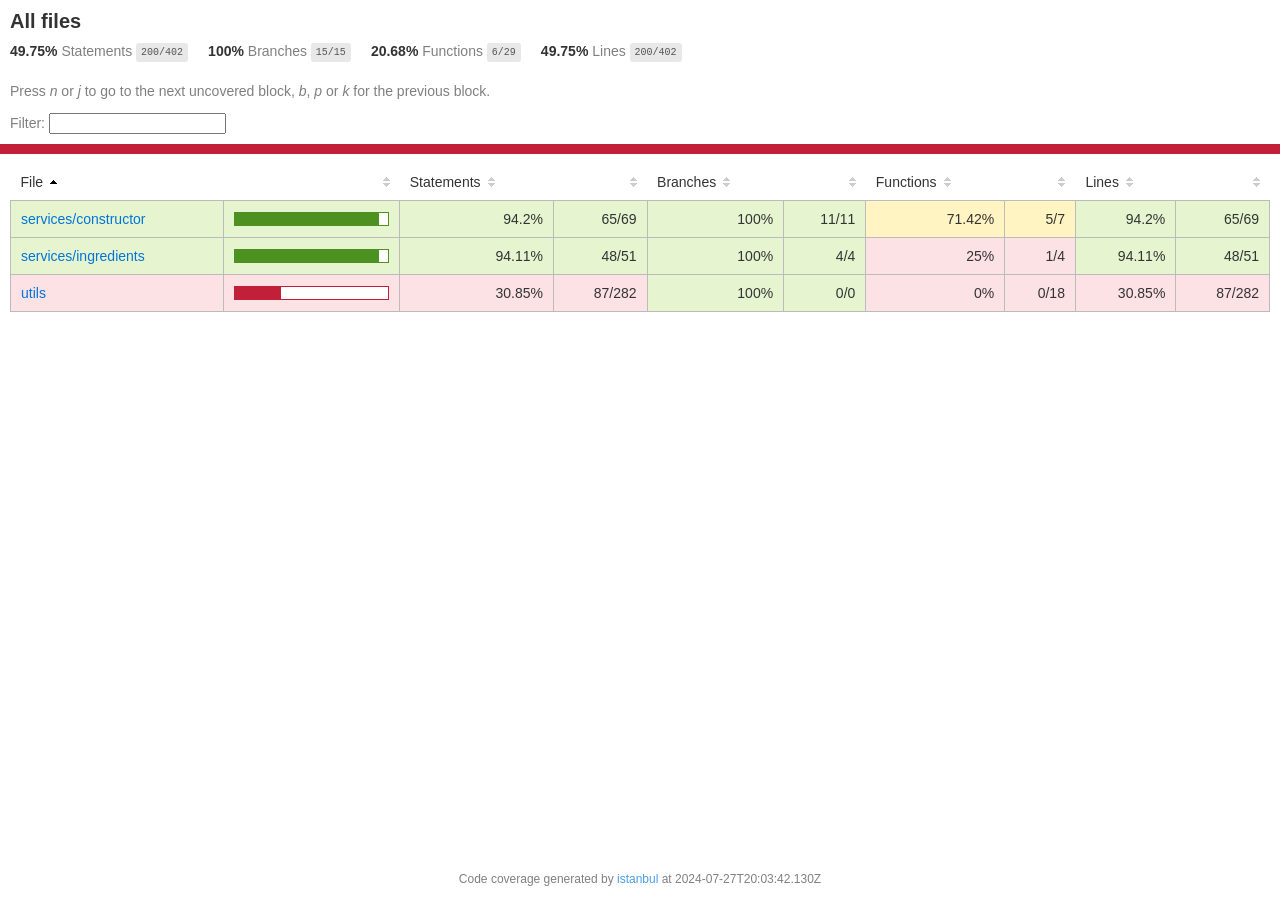
==== coverage/lcov-report/index.html @ 50a62039 "Покрыты тестами слайсы: constructor и ingredients по требованию задания" ====
<!doctype html>
<html lang="en">

<head>
    <title>Code coverage report for All files</title>
    <meta charset="utf-8" />
    <link rel="stylesheet" href="prettify.css" />
    <link rel="stylesheet" href="base.css" />
    <link rel="shortcut icon" type="image/x-icon" href="favicon.png" />
    <meta name="viewport" content="width=device-width, initial-scale=1" />
    <style type='text/css'>
        .coverage-summary .sorter {
            background-image: url(sort-arrow-sprite.png);
        }
    </style>
</head>
    
<body>
<div class='wrapper'>
    <div class='pad1'>
        <h1>All files</h1>
        <div class='clearfix'>
            
            <div class='fl pad1y space-right2'>
                <span class="strong">49.75% </span>
                <span class="quiet">Statements</span>
                <span class='fraction'>200/402</span>
            </div>
        
            
            <div class='fl pad1y space-right2'>
                <span class="strong">100% </span>
                <span class="quiet">Branches</span>
                <span class='fraction'>15/15</span>
            </div>
        
            
            <div class='fl pad1y space-right2'>
                <span class="strong">20.68% </span>
                <span class="quiet">Functions</span>
                <span class='fraction'>6/29</span>
            </div>
        
            
            <div class='fl pad1y space-right2'>
                <span class="strong">49.75% </span>
                <span class="quiet">Lines</span>
                <span class='fraction'>200/402</span>
            </div>
        
            
        </div>
        <p class="quiet">
            Press <em>n</em> or <em>j</em> to go to the next uncovered block, <em>b</em>, <em>p</em> or <em>k</em> for the previous block.
        </p>
        <template id="filterTemplate">
            <div class="quiet">
                Filter:
                <input oninput="onInput()" type="search" id="fileSearch">
            </div>
        </template>
    </div>
    <div class='status-line low'></div>
    <div class="pad1">
<table class="coverage-summary">
<thead>
<tr>
   <th data-col="file" data-fmt="html" data-html="true" class="file">File</th>
   <th data-col="pic" data-type="number" data-fmt="html" data-html="true" class="pic"></th>
   <th data-col="statements" data-type="number" data-fmt="pct" class="pct">Statements</th>
   <th data-col="statements_raw" data-type="number" data-fmt="html" class="abs"></th>
   <th data-col="branches" data-type="number" data-fmt="pct" class="pct">Branches</th>
   <th data-col="branches_raw" data-type="number" data-fmt="html" class="abs"></th>
   <th data-col="functions" data-type="number" data-fmt="pct" class="pct">Functions</th>
   <th data-col="functions_raw" data-type="number" data-fmt="html" class="abs"></th>
   <th data-col="lines" data-type="number" data-fmt="pct" class="pct">Lines</th>
   <th data-col="lines_raw" data-type="number" data-fmt="html" class="abs"></th>
</tr>
</thead>
<tbody><tr>
	<td class="file high" data-value="services/constructor"><a href="services/constructor/index.html">services/constructor</a></td>
	<td data-value="94.2" class="pic high">
	<div class="chart"><div class="cover-fill" style="width: 94%"></div><div class="cover-empty" style="width: 6%"></div></div>
	</td>
	<td data-value="94.2" class="pct high">94.2%</td>
	<td data-value="69" class="abs high">65/69</td>
	<td data-value="100" class="pct high">100%</td>
	<td data-value="11" class="abs high">11/11</td>
	<td data-value="71.42" class="pct medium">71.42%</td>
	<td data-value="7" class="abs medium">5/7</td>
	<td data-value="94.2" class="pct high">94.2%</td>
	<td data-value="69" class="abs high">65/69</td>
	</tr>

<tr>
	<td class="file high" data-value="services/ingredients"><a href="services/ingredients/index.html">services/ingredients</a></td>
	<td data-value="94.11" class="pic high">
	<div class="chart"><div class="cover-fill" style="width: 94%"></div><div class="cover-empty" style="width: 6%"></div></div>
	</td>
	<td data-value="94.11" class="pct high">94.11%</td>
	<td data-value="51" class="abs high">48/51</td>
	<td data-value="100" class="pct high">100%</td>
	<td data-value="4" class="abs high">4/4</td>
	<td data-value="25" class="pct low">25%</td>
	<td data-value="4" class="abs low">1/4</td>
	<td data-value="94.11" class="pct high">94.11%</td>
	<td data-value="51" class="abs high">48/51</td>
	</tr>

<tr>
	<td class="file low" data-value="utils"><a href="utils/index.html">utils</a></td>
	<td data-value="30.85" class="pic low">
	<div class="chart"><div class="cover-fill" style="width: 30%"></div><div class="cover-empty" style="width: 70%"></div></div>
	</td>
	<td data-value="30.85" class="pct low">30.85%</td>
	<td data-value="282" class="abs low">87/282</td>
	<td data-value="100" class="pct high">100%</td>
	<td data-value="0" class="abs high">0/0</td>
	<td data-value="0" class="pct low">0%</td>
	<td data-value="18" class="abs low">0/18</td>
	<td data-value="30.85" class="pct low">30.85%</td>
	<td data-value="282" class="abs low">87/282</td>
	</tr>

</tbody>
</table>
</div>
                <div class='push'></div><!-- for sticky footer -->
            </div><!-- /wrapper -->
            <div class='footer quiet pad2 space-top1 center small'>
                Code coverage generated by
                <a href="https://istanbul.js.org/" target="_blank" rel="noopener noreferrer">istanbul</a>
                at 2024-07-27T20:03:42.130Z
            </div>
        <script src="prettify.js"></script>
        <script>
            window.onload = function () {
                prettyPrint();
            };
        </script>
        <script src="sorter.js"></script>
        <script src="block-navigation.js"></script>
    </body>
</html>
---- coverage/lcov-report/prettify.css ----
.pln{color:#000}@media screen{.str{color:#080}.kwd{color:#008}.com{color:#800}.typ{color:#606}.lit{color:#066}.pun,.opn,.clo{color:#660}.tag{color:#008}.atn{color:#606}.atv{color:#080}.dec,.var{color:#606}.fun{color:red}}@media print,projection{.str{color:#060}.kwd{color:#006;font-weight:bold}.com{color:#600;font-style:italic}.typ{color:#404;font-weight:bold}.lit{color:#044}.pun,.opn,.clo{color:#440}.tag{color:#006;font-weight:bold}.atn{color:#404}.atv{color:#060}}pre.prettyprint{padding:2px;border:1px solid #888}ol.linenums{margin-top:0;margin-bottom:0}li.L0,li.L1,li.L2,li.L3,li.L5,li.L6,li.L7,li.L8{list-style-type:none}li.L1,li.L3,li.L5,li.L7,li.L9{background:#eee}
---- coverage/lcov-report/base.css ----
body, html {
  margin:0; padding: 0;
  height: 100%;
}
body {
    font-family: Helvetica Neue, Helvetica, Arial;
    font-size: 14px;
    color:#333;
}
.small { font-size: 12px; }
*, *:after, *:before {
  -webkit-box-sizing:border-box;
     -moz-box-sizing:border-box;
          box-sizing:border-box;
  }
h1 { font-size: 20px; margin: 0;}
h2 { font-size: 14px; }
pre {
    font: 12px/1.4 Consolas, "Liberation Mono", Menlo, Courier, monospace;
    margin: 0;
    padding: 0;
    -moz-tab-size: 2;
    -o-tab-size:  2;
    tab-size: 2;
}
a { color:#0074D9; text-decoration:none; }
a:hover { text-decoration:underline; }
.strong { font-weight: bold; }
.space-top1 { padding: 10px 0 0 0; }
.pad2y { padding: 20px 0; }
.pad1y { padding: 10px 0; }
.pad2x { padding: 0 20px; }
.pad2 { padding: 20px; }
.pad1 { padding: 10px; }
.space-left2 { padding-left:55px; }
.space-right2 { padding-right:20px; }
.center { text-align:center; }
.clearfix { display:block; }
.clearfix:after {
  content:'';
  display:block;
  height:0;
  clear:both;
  visibility:hidden;
  }
.fl { float: left; }
@media only screen and (max-width:640px) {
  .col3 { width:100%; max-width:100%; }
  .hide-mobile { display:none!important; }
}

.quiet {
  color: #7f7f7f;
  color: rgba(0,0,0,0.5);
}
.quiet a { opacity: 0.7; }

.fraction {
  font-family: Consolas, 'Liberation Mono', Menlo, Courier, monospace;
  font-size: 10px;
  color: #555;
  background: #E8E8E8;
  padding: 4px 5px;
  border-radius: 3px;
  vertical-align: middle;
}

div.path a:link, div.path a:visited { color: #333; }
table.coverage {
  border-collapse: collapse;
  margin: 10px 0 0 0;
  padding: 0;
}

table.coverage td {
  margin: 0;
  padding: 0;
  vertical-align: top;
}
table.coverage td.line-count {
    text-align: right;
    padding: 0 5px 0 20px;
}
table.coverage td.line-coverage {
    text-align: right;
    padding-right: 10px;
    min-width:20px;
}

table.coverage td span.cline-any {
    display: inline-block;
    padding: 0 5px;
    width: 100%;
}
.missing-if-branch {
    display: inline-block;
    margin-right: 5px;
    border-radius: 3px;
    position: relative;
    padding: 0 4px;
    background: #333;
    color: yellow;
}

.skip-if-branch {
    display: none;
    margin-right: 10px;
    position: relative;
    padding: 0 4px;
    background: #ccc;
    color: white;
}
.missing-if-branch .typ, .skip-if-branch .typ {
    color: inherit !important;
}
.coverage-summary {
  border-collapse: collapse;
  width: 100%;
}
.coverage-summary tr { border-bottom: 1px solid #bbb; }
.keyline-all { border: 1px solid #ddd; }
.coverage-summary td, .coverage-summary th { padding: 10px; }
.coverage-summary tbody { border: 1px solid #bbb; }
.coverage-summary td { border-right: 1px solid #bbb; }
.coverage-summary td:last-child { border-right: none; }
.coverage-summary th {
  text-align: left;
  font-weight: normal;
  white-space: nowrap;
}
.coverage-summary th.file { border-right: none !important; }
.coverage-summary th.pct { }
.coverage-summary th.pic,
.coverage-summary th.abs,
.coverage-summary td.pct,
.coverage-summary td.abs { text-align: right; }
.coverage-summary td.file { white-space: nowrap;  }
.coverage-summary td.pic { min-width: 120px !important;  }
.coverage-summary tfoot td { }

.coverage-summary .sorter {
    height: 10px;
    width: 7px;
    display: inline-block;
    margin-left: 0.5em;
    background: url(sort-arrow-sprite.png) no-repeat scroll 0 0 transparent;
}
.coverage-summary .sorted .sorter {
    background-position: 0 -20px;
}
.coverage-summary .sorted-desc .sorter {
    background-position: 0 -10px;
}
.status-line {  height: 10px; }
/* yellow */
.cbranch-no { background: yellow !important; color: #111; }
/* dark red */
.red.solid, .status-line.low, .low .cover-fill { background:#C21F39 }
.low .chart { border:1px solid #C21F39 }
.highlighted,
.highlighted .cstat-no, .highlighted .fstat-no, .highlighted .cbranch-no{
  background: #C21F39 !important;
}
/* medium red */
.cstat-no, .fstat-no, .cbranch-no, .cbranch-no { background:#F6C6CE }
/* light red */
.low, .cline-no { background:#FCE1E5 }
/* light green */
.high, .cline-yes { background:rgb(230,245,208) }
/* medium green */
.cstat-yes { background:rgb(161,215,106) }
/* dark green */
.status-line.high, .high .cover-fill { background:rgb(77,146,33) }
.high .chart { border:1px solid rgb(77,146,33) }
/* dark yellow (gold) */
.status-line.medium, .medium .cover-fill { background: #f9cd0b; }
.medium .chart { border:1px solid #f9cd0b; }
/* light yellow */
.medium { background: #fff4c2; }

.cstat-skip { background: #ddd; color: #111; }
.fstat-skip { background: #ddd; color: #111 !important; }
.cbranch-skip { background: #ddd !important; color: #111; }

span.cline-neutral { background: #eaeaea; }

.coverage-summary td.empty {
    opacity: .5;
    padding-top: 4px;
    padding-bottom: 4px;
    line-height: 1;
    color: #888;
}

.cover-fill, .cover-empty {
  display:inline-block;
  height: 12px;
}
.chart {
  line-height: 0;
}
.cover-empty {
    background: white;
}
.cover-full {
    border-right: none !important;
}
pre.prettyprint {
    border: none !important;
    padding: 0 !important;
    margin: 0 !important;
}
.com { color: #999 !important; }
.ignore-none { color: #999; font-weight: normal; }

.wrapper {
  min-height: 100%;
  height: auto !important;
  height: 100%;
  margin: 0 auto -48px;
}
.footer, .push {
  height: 48px;
}
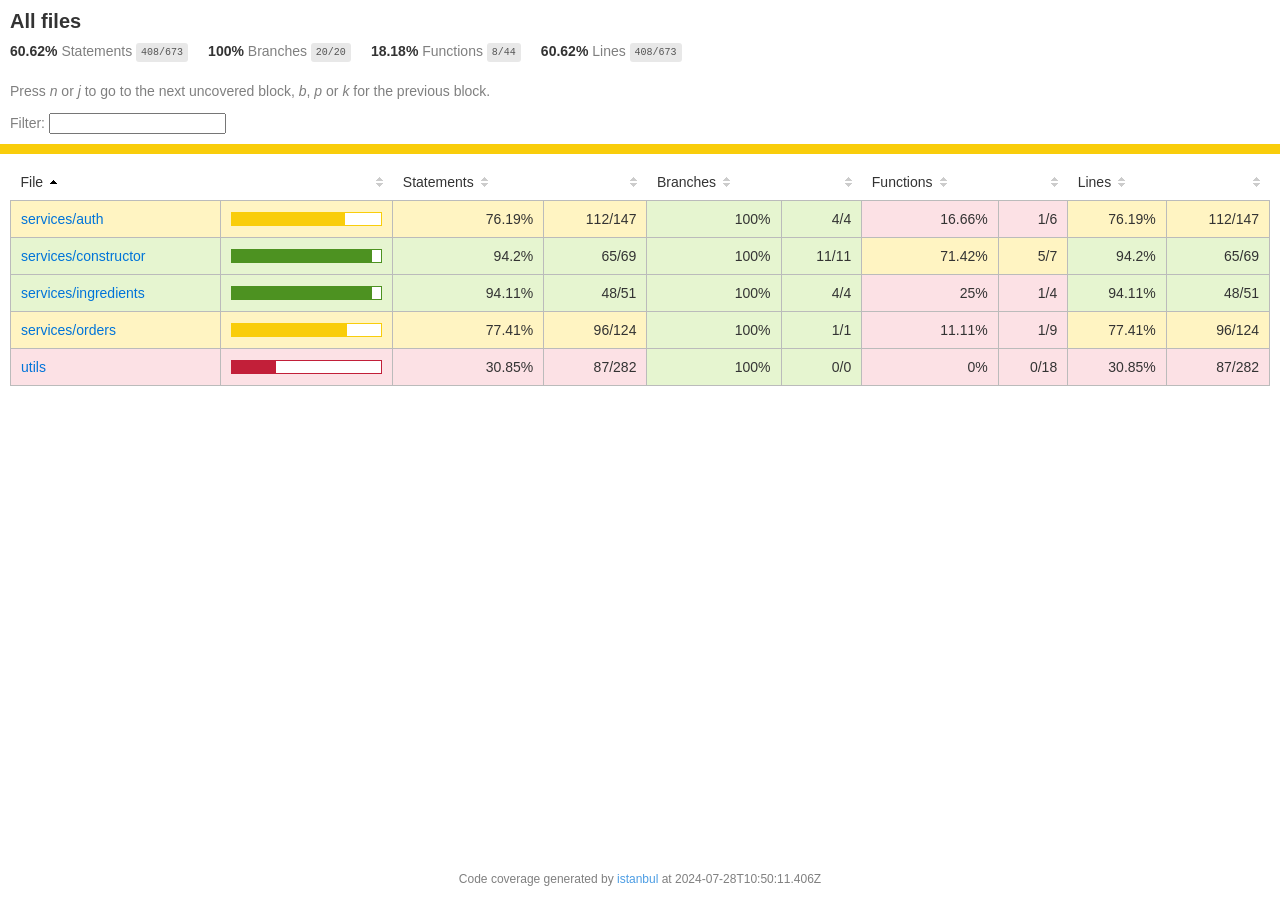
==== commit 567a5421: "Редьюсеры слайса auth покрыты тестами" ====
--- a/coverage/lcov-report/index.html
+++ b/coverage/lcov-report/index.html
@@ -23,30 +23,30 @@
         <div class='clearfix'>
             
             <div class='fl pad1y space-right2'>
-                <span class="strong">49.75% </span>
+                <span class="strong">60.62% </span>
                 <span class="quiet">Statements</span>
-                <span class='fraction'>200/402</span>
+                <span class='fraction'>408/673</span>
             </div>
         
             
             <div class='fl pad1y space-right2'>
                 <span class="strong">100% </span>
                 <span class="quiet">Branches</span>
-                <span class='fraction'>15/15</span>
+                <span class='fraction'>20/20</span>
             </div>
         
             
             <div class='fl pad1y space-right2'>
-                <span class="strong">20.68% </span>
+                <span class="strong">18.18% </span>
                 <span class="quiet">Functions</span>
-                <span class='fraction'>6/29</span>
+                <span class='fraction'>8/44</span>
             </div>
         
             
             <div class='fl pad1y space-right2'>
-                <span class="strong">49.75% </span>
+                <span class="strong">60.62% </span>
                 <span class="quiet">Lines</span>
-                <span class='fraction'>200/402</span>
+                <span class='fraction'>408/673</span>
             </div>
         
             
@@ -61,7 +61,7 @@
             </div>
         </template>
     </div>
-    <div class='status-line low'></div>
+    <div class='status-line medium'></div>
     <div class="pad1">
 <table class="coverage-summary">
 <thead>
@@ -79,6 +79,21 @@
 </tr>
 </thead>
 <tbody><tr>
+	<td class="file medium" data-value="services/auth"><a href="services/auth/index.html">services/auth</a></td>
+	<td data-value="76.19" class="pic medium">
+	<div class="chart"><div class="cover-fill" style="width: 76%"></div><div class="cover-empty" style="width: 24%"></div></div>
+	</td>
+	<td data-value="76.19" class="pct medium">76.19%</td>
+	<td data-value="147" class="abs medium">112/147</td>
+	<td data-value="100" class="pct high">100%</td>
+	<td data-value="4" class="abs high">4/4</td>
+	<td data-value="16.66" class="pct low">16.66%</td>
+	<td data-value="6" class="abs low">1/6</td>
+	<td data-value="76.19" class="pct medium">76.19%</td>
+	<td data-value="147" class="abs medium">112/147</td>
+	</tr>
+
+<tr>
 	<td class="file high" data-value="services/constructor"><a href="services/constructor/index.html">services/constructor</a></td>
 	<td data-value="94.2" class="pic high">
 	<div class="chart"><div class="cover-fill" style="width: 94%"></div><div class="cover-empty" style="width: 6%"></div></div>
@@ -109,6 +124,21 @@
 	</tr>
 
 <tr>
+	<td class="file medium" data-value="services/orders"><a href="services/orders/index.html">services/orders</a></td>
+	<td data-value="77.41" class="pic medium">
+	<div class="chart"><div class="cover-fill" style="width: 77%"></div><div class="cover-empty" style="width: 23%"></div></div>
+	</td>
+	<td data-value="77.41" class="pct medium">77.41%</td>
+	<td data-value="124" class="abs medium">96/124</td>
+	<td data-value="100" class="pct high">100%</td>
+	<td data-value="1" class="abs high">1/1</td>
+	<td data-value="11.11" class="pct low">11.11%</td>
+	<td data-value="9" class="abs low">1/9</td>
+	<td data-value="77.41" class="pct medium">77.41%</td>
+	<td data-value="124" class="abs medium">96/124</td>
+	</tr>
+
+<tr>
 	<td class="file low" data-value="utils"><a href="utils/index.html">utils</a></td>
 	<td data-value="30.85" class="pic low">
 	<div class="chart"><div class="cover-fill" style="width: 30%"></div><div class="cover-empty" style="width: 70%"></div></div>
@@ -131,7 +161,7 @@
             <div class='footer quiet pad2 space-top1 center small'>
                 Code coverage generated by
                 <a href="https://istanbul.js.org/" target="_blank" rel="noopener noreferrer">istanbul</a>
-                at 2024-07-27T20:03:42.130Z
+                at 2024-07-28T10:50:11.406Z
             </div>
         <script src="prettify.js"></script>
         <script>
